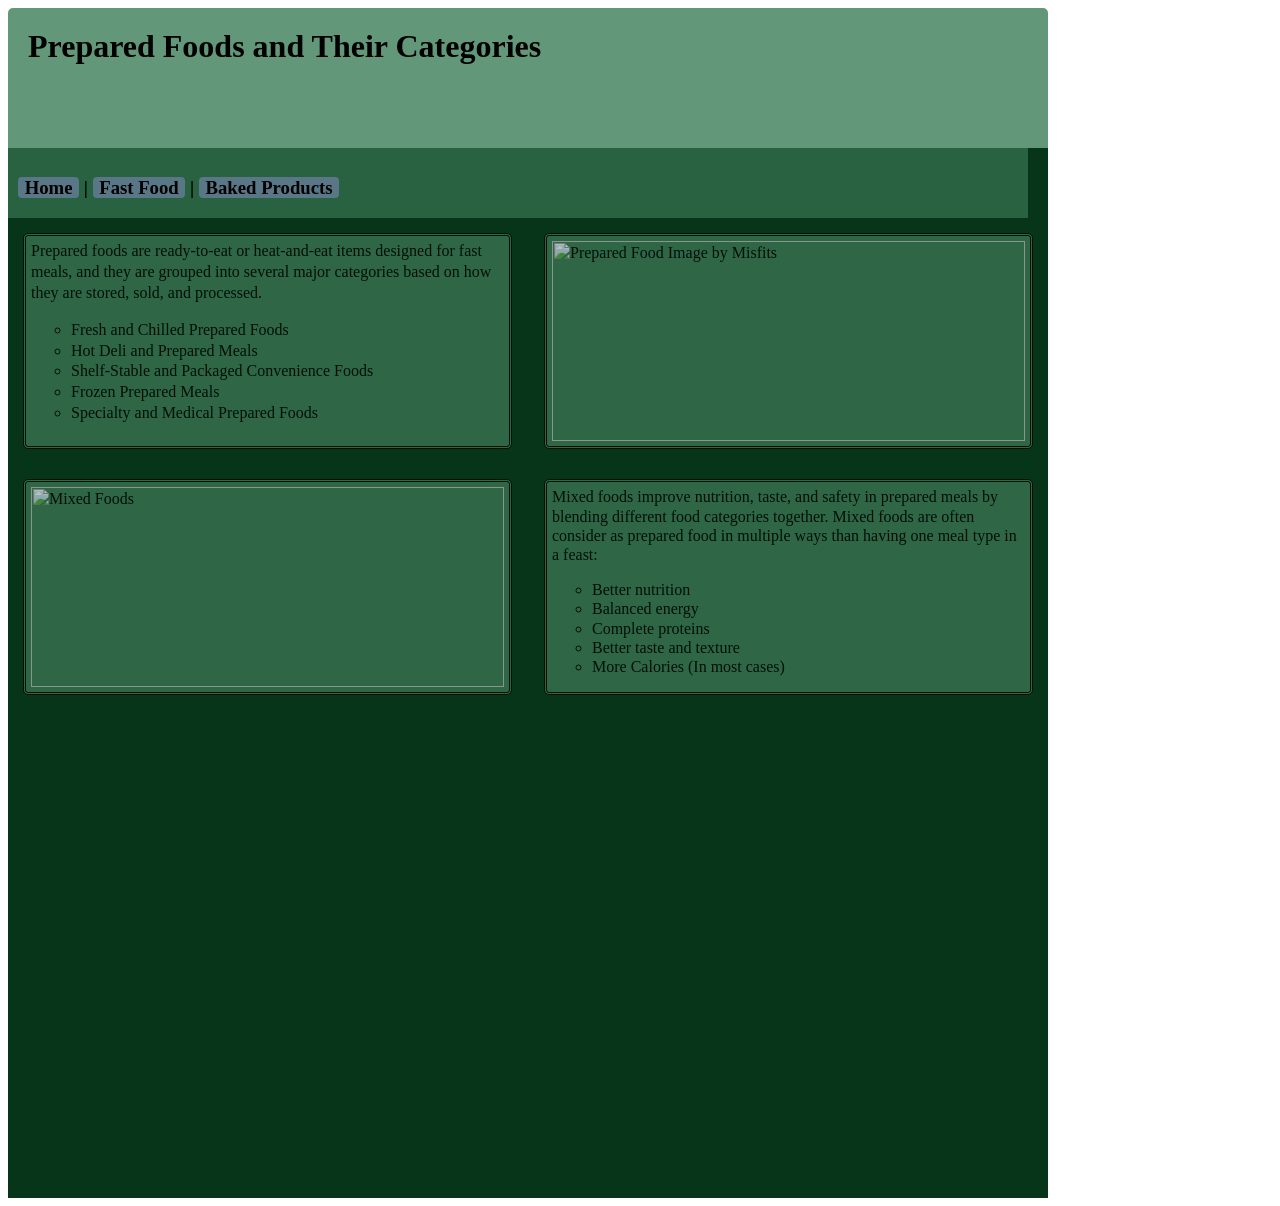
==== BakedProducts.html @ 523158e7 "uh oh" ====
<html>
    <h1>
        <header>
            <link rel="stylesheet" href="style.css">
            Prepared Foods and Their Categories
        </header>
    </h1>
    <body>
       <main>
           <nav>
                <h3>
                    <a href="index.html">Home</a> | <a href="FastFood.html">Fast Food</a> | <a href="BakedProducts.html">Baked Products</a>
                </h3>
            </nav>
           <article>
                Prepared foods are ready-to-eat or heat-and-eat items designed for fast meals, and they are grouped into several major categories based on how they are stored, sold, and processed.
                <ul type="circle">
                    <li>Fresh and Chilled Prepared Foods</li>
                    <li>Hot Deli and Prepared Meals</li>
                    <li>Shelf-Stable and Packaged Convenience Foods</li>
                    <li>Frozen Prepared Meals</li>
                    <li>Specialty and Medical Prepared Foods</li>
                </ul>
            </article>
            <aside>
                <img width="473px" height="200px" alt="Prepared Food Image by Misfits" src="https://encrypted-tbn0.gstatic.com/images?q=tbn:ANd9GcQYk2KUaEJvBbR655XmKzdxPhlYsaoSOfgERFDz4XjeRA&s">
            </aside>
            <article>
                <img width="473px" height="200px" alt="Mixed Foods" src="https://encrypted-tbn0.gstatic.com/images?q=tbn:ANd9GcRmBNvrIYDxCHhHXS3yrgGPiH9FloAoziM78N6bm2fwYQ&s=10">
            </article>
            <aside>
                Mixed foods improve nutrition, taste, and safety in prepared meals by blending different food categories together. Mixed foods are often consider as prepared food in multiple ways than having one meal type in a feast:
                <ul type="circle">
                    <li>Better nutrition</li>
                    <li>Balanced energy</li>
                    <li>Complete proteins</li>
                    <li>Better taste and texture</li>
                    <li>More Calories (In most cases)</li>
                </ul>
            </aside>
        </main>
    </body>
</html>
---- style.css ----
header      {width: 1000px; height: 100px; background-color: 629779; border-top-left-radius: 5px; border-top-right-radius: 5px; padding: 20px; margin-bottom: -21px;}
nav         {width: 1000px; height: 50px; background-color: 286241; padding: 10px;}
main        {width: 1040px; height: 1050px; background-color: 06351A;}
article     {width: 473px; height: 200px; background-color: 3F7B59; float: left; margin: 15px; padding: 5px; border-radius: 5px; border-style:double; opacity: .70; line-height: 1.3;}
aside       {width: 473px; height: 200px; background-color: 3F7B59; float: right; margin: 15px; padding: 5px; border-radius: 5px; border-style:double; opacity: .70; line-height: 1.2;}

nav a:link      {border-radius: 4px; background-color:597786; text-decoration: none; color: black; padding-left: 5pt; padding-right: 5pt;}
nav a:visited   {border-radius: 4px; background-color:07222F; text-decoration: none; color: gray; padding-left: 5pt; padding-right: 5pt;}
nav a:active    {border-radius: 4px; background-color:597786; text-decoration: none; color: 07222F; padding-left: 5pt; padding-right: 5pt;}
nav a:hover     {border-radius: 4px; background-color:black; text-decoration: none; color: 597786; padding-left: 5pt; padding-right: 5pt;}
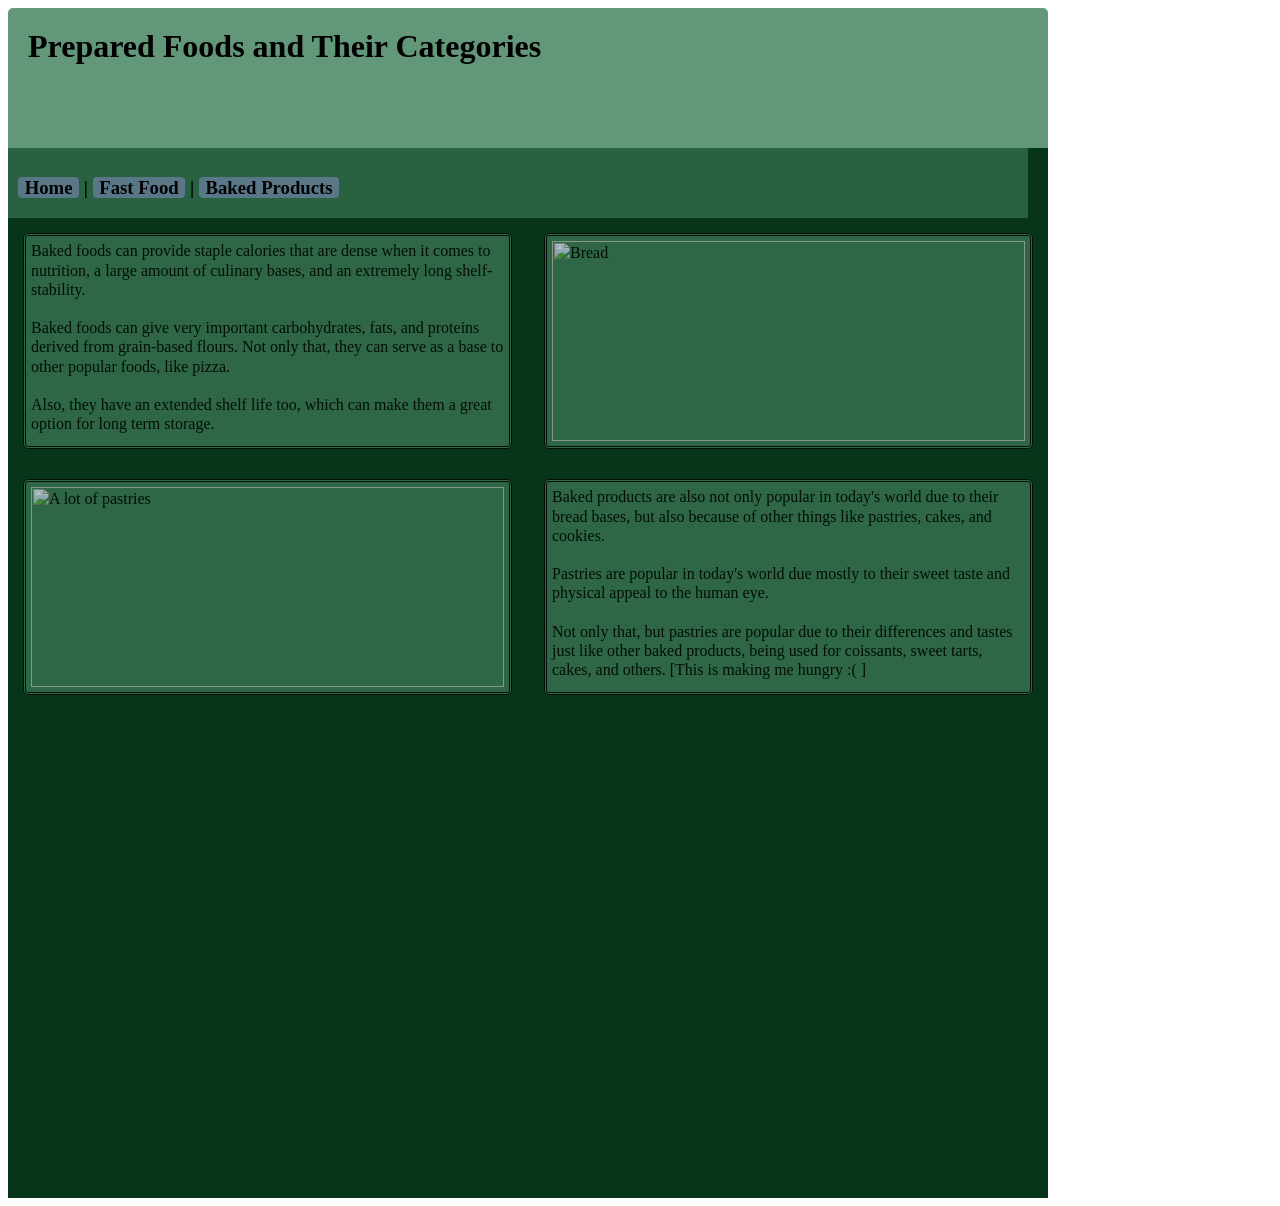
==== commit fb11d1b2: "should be complete" ====
--- a/BakedProducts.html
+++ b/BakedProducts.html
@@ -12,30 +12,22 @@
                     <a href="index.html">Home</a> | <a href="FastFood.html">Fast Food</a> | <a href="BakedProducts.html">Baked Products</a>
                 </h3>
             </nav>
-           <article>
-                Prepared foods are ready-to-eat or heat-and-eat items designed for fast meals, and they are grouped into several major categories based on how they are stored, sold, and processed.
-                <ul type="circle">
-                    <li>Fresh and Chilled Prepared Foods</li>
-                    <li>Hot Deli and Prepared Meals</li>
-                    <li>Shelf-Stable and Packaged Convenience Foods</li>
-                    <li>Frozen Prepared Meals</li>
-                    <li>Specialty and Medical Prepared Foods</li>
+           <article style="line-height: 1.2;">
+                Baked foods can provide staple calories that are dense when it comes to nutrition, a large amount of culinary bases, and an extremely long shelf-stability.<br><br>
+                Baked foods can give very important carbohydrates, fats, and proteins derived from grain-based flours. Not only that, they can serve as a base to other popular foods, like pizza. <br><br>
+                Also, they have an extended shelf life too, which can make them a great option for long term storage.
                 </ul>
             </article>
             <aside>
-                <img width="473px" height="200px" alt="Prepared Food Image by Misfits" src="https://encrypted-tbn0.gstatic.com/images?q=tbn:ANd9GcQYk2KUaEJvBbR655XmKzdxPhlYsaoSOfgERFDz4XjeRA&s">
+                <img width="473px" height="200px" alt="Bread" src="https://encrypted-tbn0.gstatic.com/images?q=tbn:ANd9GcQuDF_NlNo-OPeag-v0wrchCSG7nvN4EUNyjNIzvZq3nA&s=10">
             </aside>
             <article>
-                <img width="473px" height="200px" alt="Mixed Foods" src="https://encrypted-tbn0.gstatic.com/images?q=tbn:ANd9GcRmBNvrIYDxCHhHXS3yrgGPiH9FloAoziM78N6bm2fwYQ&s=10">
+                <img width="473px" height="200px" alt="A lot of pastries" src="https://thumbs.dreamstime.com/b/assorted-gourmet-cakes-pastries-bakery-display-wide-variety-delicious-handmade-fruit-tarts-creamy-showcased-behind-456379307.jpg">
             </article>
             <aside>
-                Mixed foods improve nutrition, taste, and safety in prepared meals by blending different food categories together. Mixed foods are often consider as prepared food in multiple ways than having one meal type in a feast:
-                <ul type="circle">
-                    <li>Better nutrition</li>
-                    <li>Balanced energy</li>
-                    <li>Complete proteins</li>
-                    <li>Better taste and texture</li>
-                    <li>More Calories (In most cases)</li>
+                Baked products are also not only popular in today's world due to their bread bases, but also because of other things like pastries, cakes, and cookies.<br><br>
+                Pastries are popular in today's world due mostly to their sweet taste and physical appeal to the human eye.<br><br>
+                Not only that, but pastries are popular due to their differences and tastes just like other baked products, being used for coissants, sweet tarts, cakes, and others. [This is making me hungry :( ]
                 </ul>
             </aside>
         </main>
